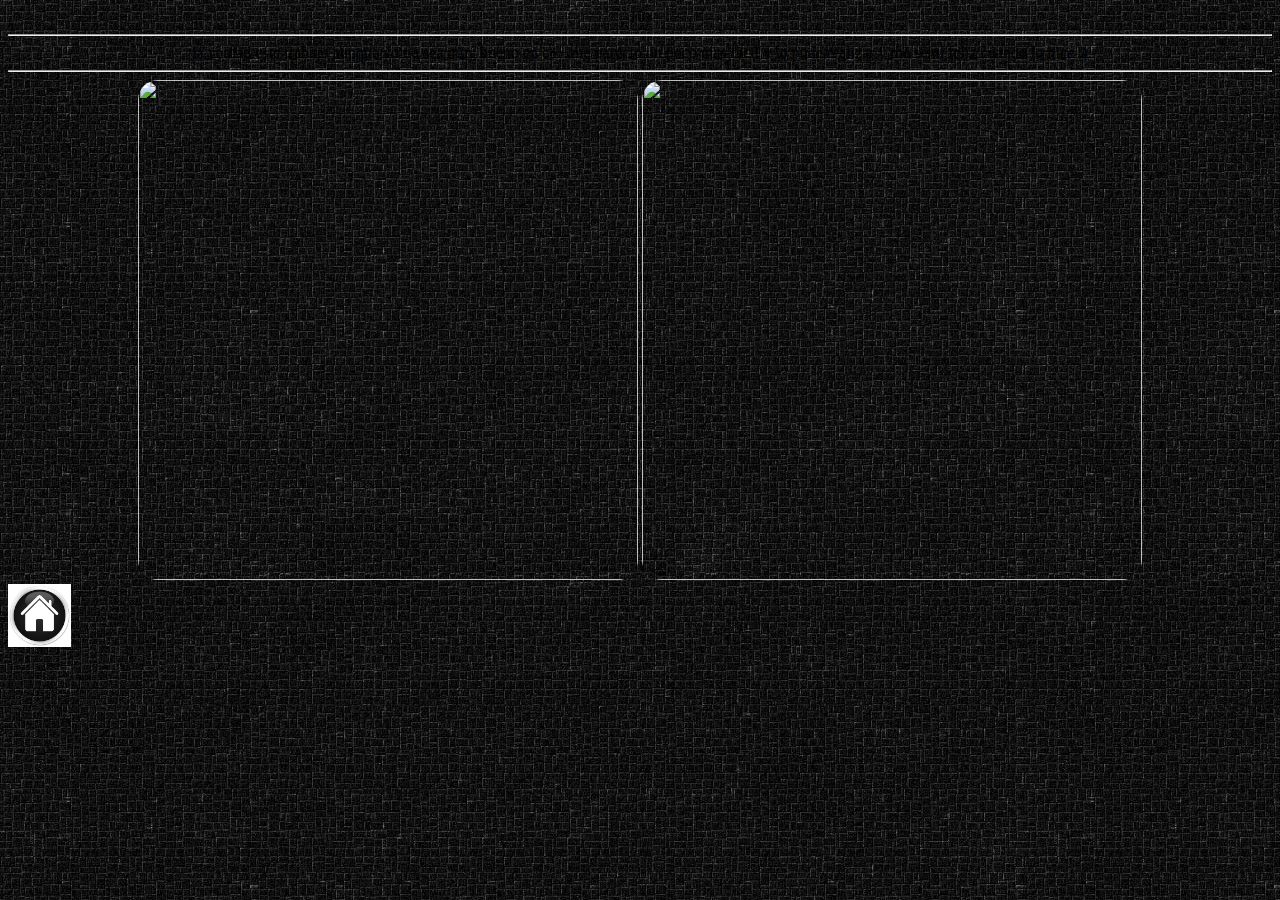
==== 10s.html @ 23ad7081 "Add files via upload" ====
<!DOCTYPE html>
<html>
<head>
	<title>trabajo de 10s</title>
	<body background="fondo.jpg">
		
<link rel="stylesheet" type="text/css" href="10ss.css">
<style type="text/css">
</head>
	</style>
	<center><div class="fini">10s</div></center>
	<hr>
	<div class="yuya">
<center><div class="fer">la verdad este trabajo aunque yo no sea muy bueno en c++ me parecio un poco mas facil y lo pude realizar y me senti feliz cuando lo hice :) </div></center>
<hr>
</div>
	<center><img src="10.jpg" style="width: 500px;height: 500px;border-radius: 20px">
		<img src="10s.jpg" style="width: 500px;height: 500px;border-radius: 20px">
		
		</center>
	<a href="mipagina.html"><img src="ye.jpg" width=5%> </a>
	
</div></body></html>
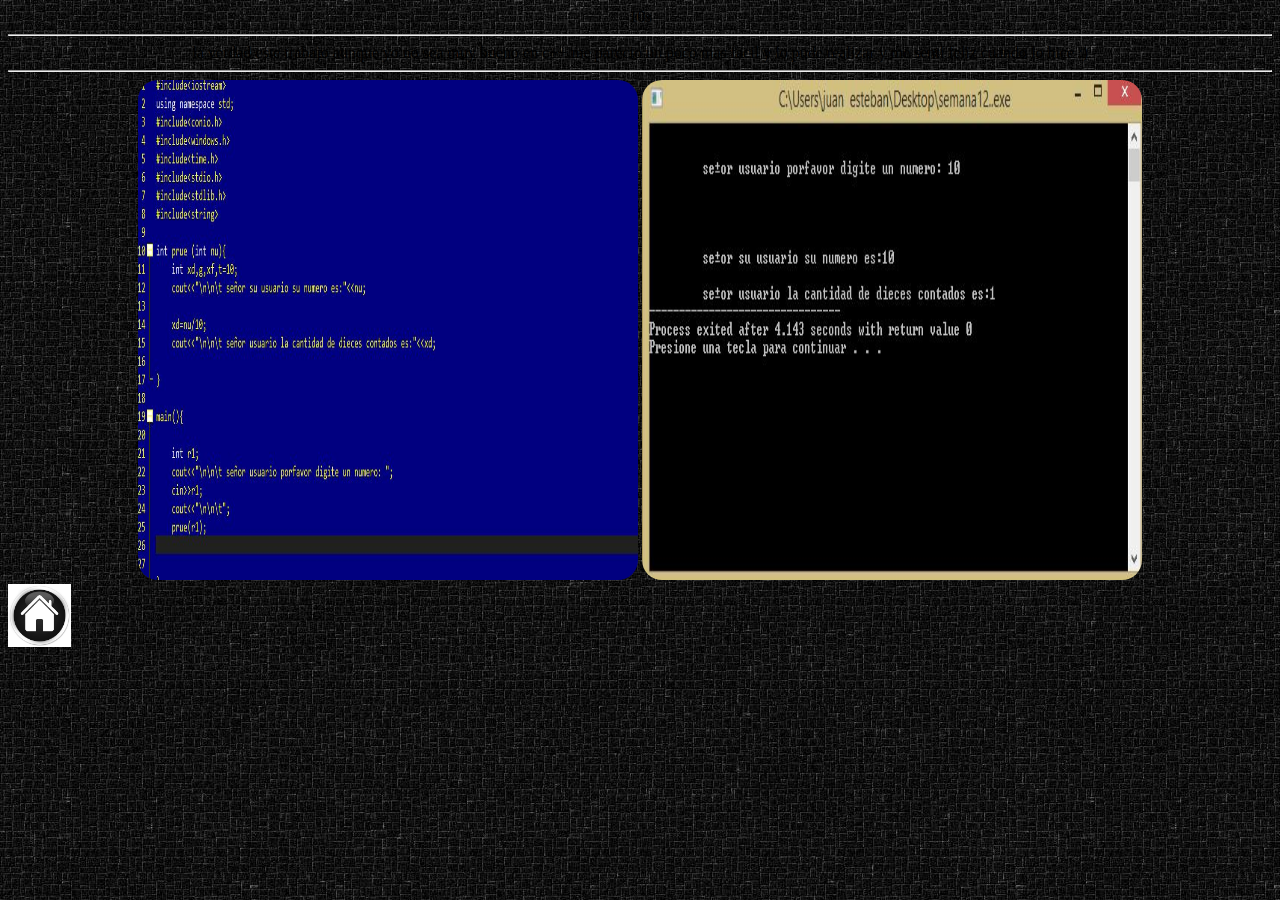
==== commit 48a5894c: "Update 10s.html" ====
--- a/10s.html
+++ b/10s.html
@@ -14,10 +14,10 @@
 <center><div class="fer">la verdad este trabajo aunque yo no sea muy bueno en c++ me parecio un poco mas facil y lo pude realizar y me senti feliz cuando lo hice :) </div></center>
 <hr>
 </div>
-	<center><img src="10.jpg" style="width: 500px;height: 500px;border-radius: 20px">
-		<img src="10s.jpg" style="width: 500px;height: 500px;border-radius: 20px">
+	<center><img src="10.JPG" style="width: 500px;height: 500px;border-radius: 20px">
+		<img src="10s.JPG" style="width: 500px;height: 500px;border-radius: 20px">
 		
 		</center>
 	<a href="mipagina.html"><img src="ye.jpg" width=5%> </a>
 	
-</div></body></html>+</div></body></html>
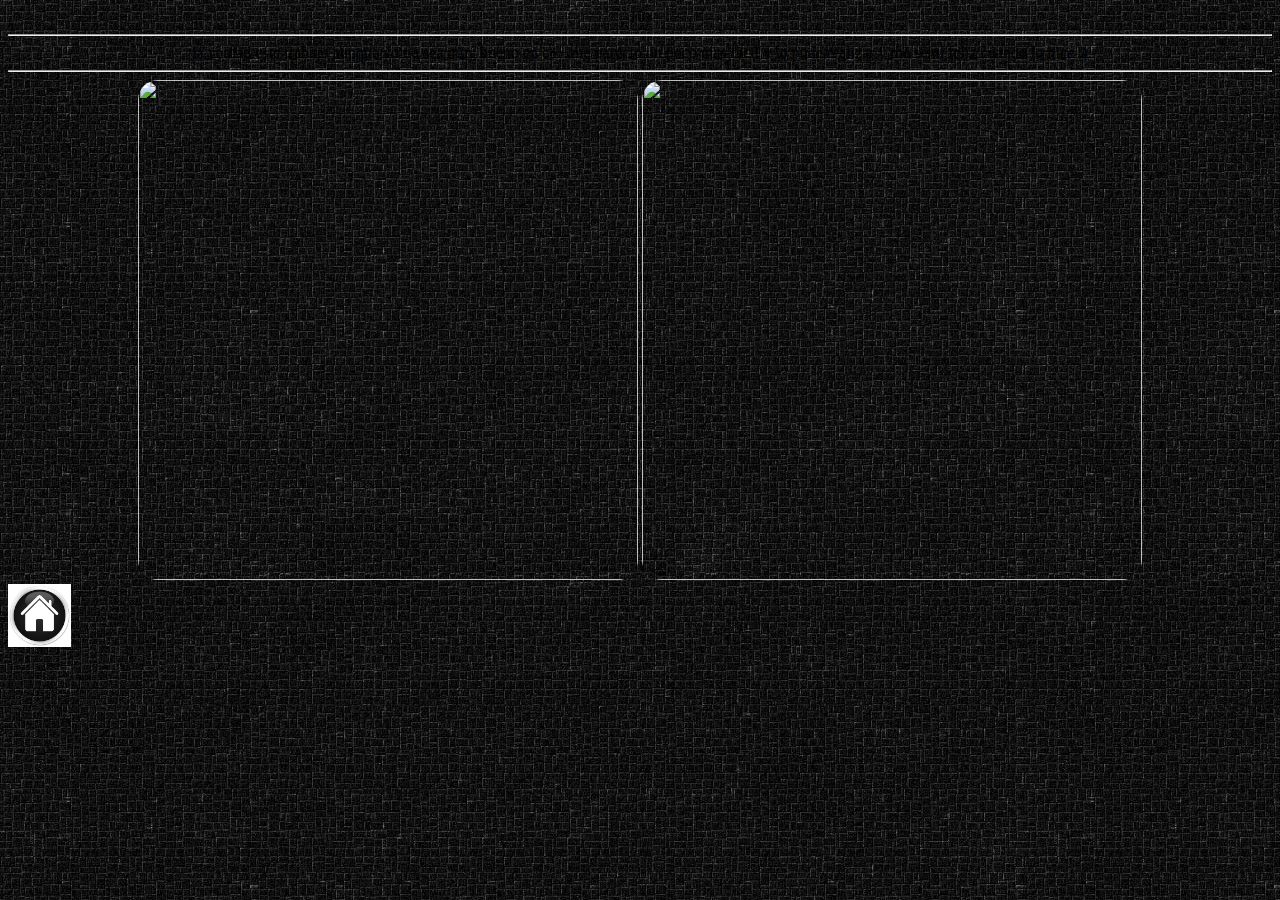
==== commit 9af0a0ca: "Update 10s.html" ====
--- a/10s.html
+++ b/10s.html
@@ -14,8 +14,8 @@
 <center><div class="fer">la verdad este trabajo aunque yo no sea muy bueno en c++ me parecio un poco mas facil y lo pude realizar y me senti feliz cuando lo hice :) </div></center>
 <hr>
 </div>
-	<center><img src="10.JPG" style="width: 500px;height: 500px;border-radius: 20px">
-		<img src="10s.JPG" style="width: 500px;height: 500px;border-radius: 20px">
+	<center><img src="10.jpg" style="width: 500px;height: 500px;border-radius: 20px">
+		<img src="10s.jpg" style="width: 500px;height: 500px;border-radius: 20px">
 		
 		</center>
 	<a href="mipagina.html"><img src="ye.jpg" width=5%> </a>
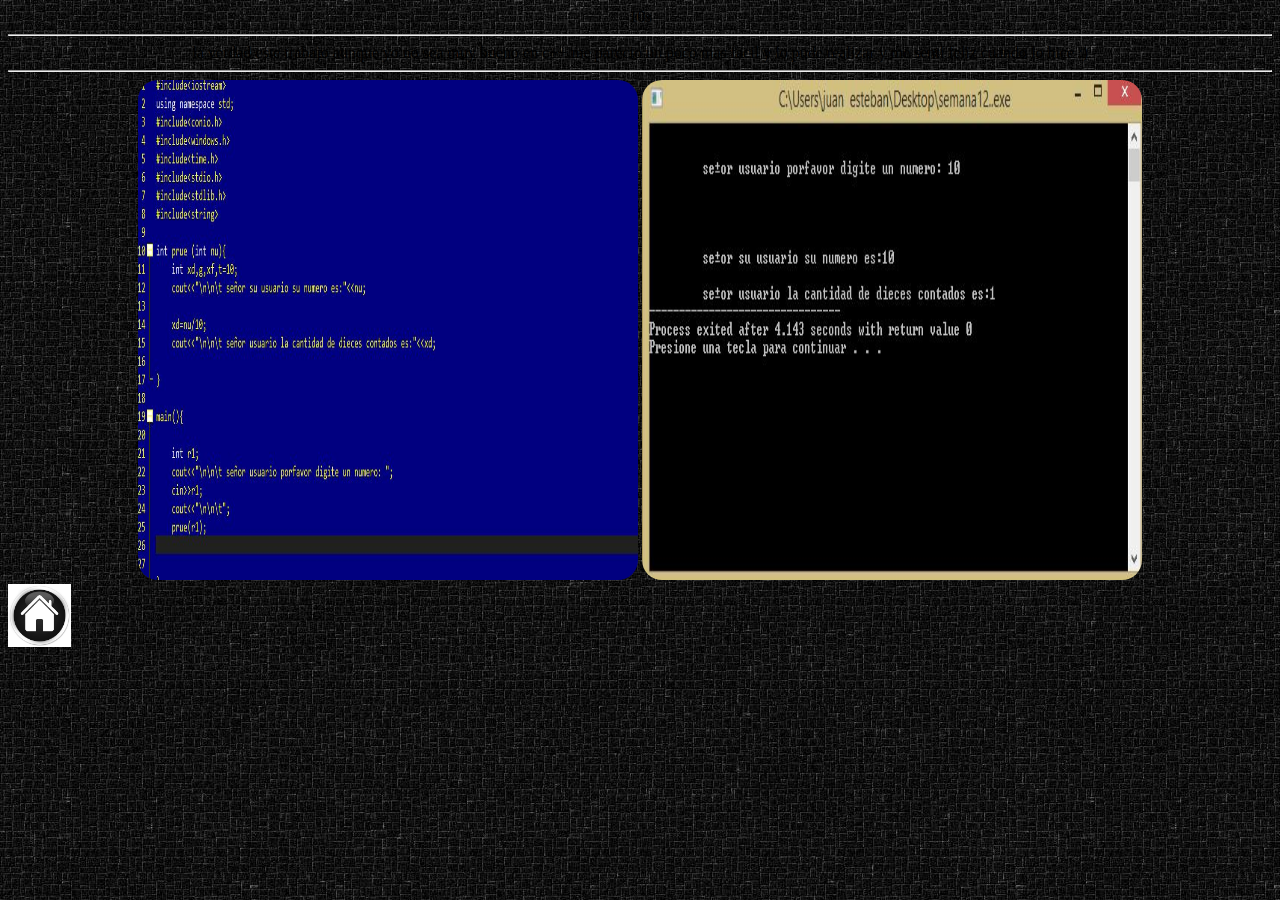
==== commit 4cb45247: "Update 10s.html" ====
--- a/10s.html
+++ b/10s.html
@@ -14,8 +14,8 @@
 <center><div class="fer">la verdad este trabajo aunque yo no sea muy bueno en c++ me parecio un poco mas facil y lo pude realizar y me senti feliz cuando lo hice :) </div></center>
 <hr>
 </div>
-	<center><img src="10.jpg" style="width: 500px;height: 500px;border-radius: 20px">
-		<img src="10s.jpg" style="width: 500px;height: 500px;border-radius: 20px">
+	<center><img src="10.JPG" style="width: 500px;height: 500px;border-radius: 20px">
+		<img src="10s.JPG" style="width: 500px;height: 500px;border-radius: 20px">
 		
 		</center>
 	<a href="mipagina.html"><img src="ye.jpg" width=5%> </a>
